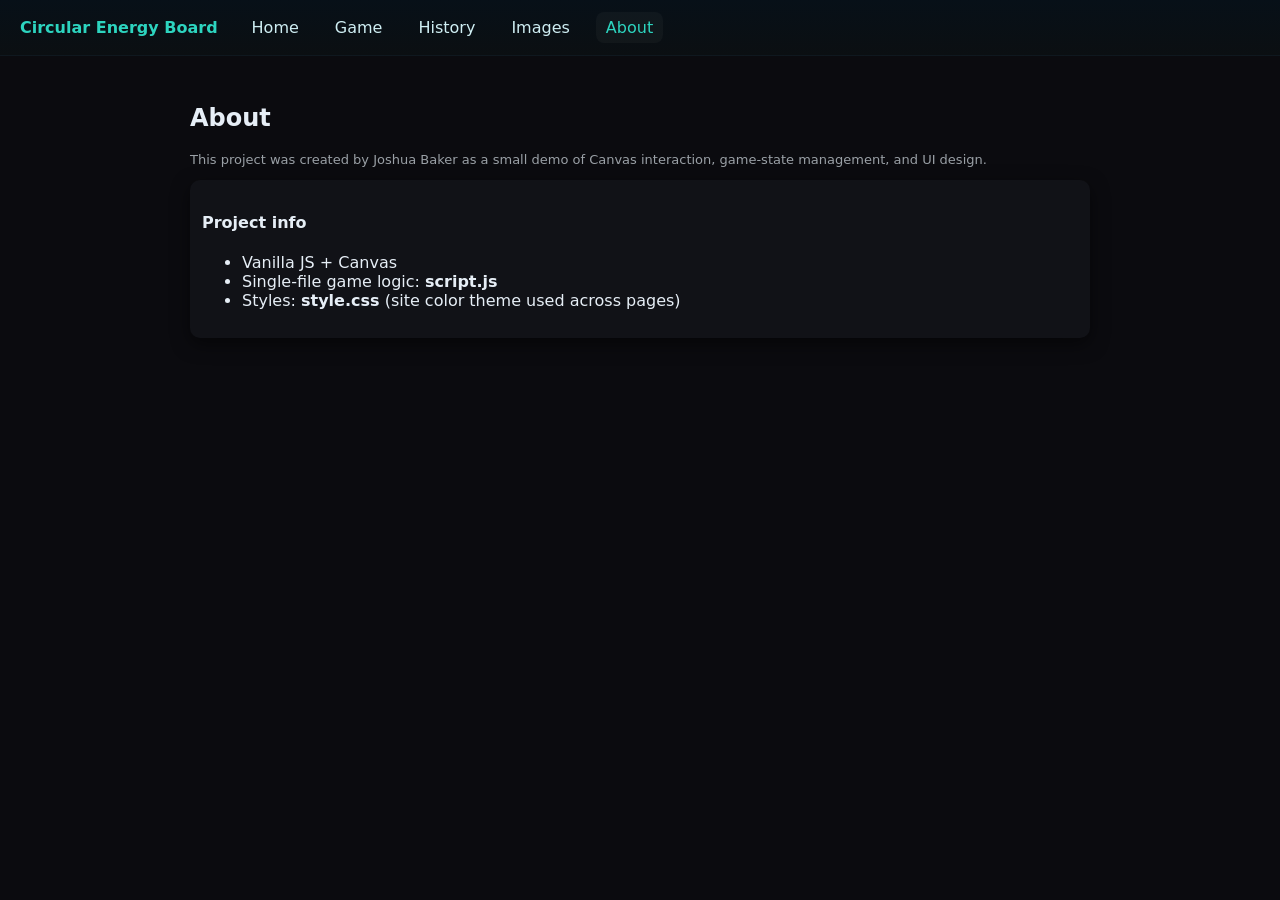
==== about.html @ 1495bdb9 "contentpage update +4 pages" ====
<!doctype html>
<html lang="en">
<head>
  <meta charset="utf-8" />
  <meta name="viewport" content="width=device-width,initial-scale=1" />
  <title>About — Circular Energy Board</title>
  <meta name="description" content="About the Circular Energy Board project and author information.">
  <link rel="stylesheet" href="style.css" />
</head>
<body>
  <div class="topnav">
    <div class="brand">Circular Energy Board</div>
    <a href="index.html">Home</a>
    <a href="game.html">Game</a>
    <a href="game_history.html">History</a>
    <a href="images.html">Images</a>
    <a href="about.html" class="active">About</a>
  </div>

  <div style="padding:28px; max-width:900px; margin:0 auto;">
    <h2>About</h2>
    <p class="muted">This project was created by Joshua Baker as a small demo of Canvas interaction, game-state management, and UI design.</p>
    <div class="card" style="margin-top:12px">
      <h4>Project info</h4>
      <ul>
        <li>Vanilla JS + Canvas</li>
        <li>Single-file game logic: <strong>script.js</strong></li>
        <li>Styles: <strong>style.css</strong> (site color theme used across pages)</li>
      </ul>
    </div>
  </div>
</body>
</html>
---- style.css ----
:root {
  --bg: #0b0b0f;
  --panel: #111217;
  --accent: #2dd4bf;
  --muted: #9aa0a6;
}
html,body{height:100%;margin:0;background:var(--bg);color:#e6eef6;font-family:Inter,Segoe UI,Roboto,system-ui,-apple-system,"Helvetica Neue",Arial;}
.wrap { display:flex; flex-direction:row; gap:20px; padding:20px; box-sizing:border-box; height:100%; }
.left { width:760px; display:flex; flex-direction:column; gap:12px; align-items:center; }
canvas { background: radial-gradient(circle at 40% 30%, rgba(255,255,255,0.02), transparent 30%), linear-gradient(180deg,#0b0b0f,#0f1220); border-radius:12px; box-shadow: 0 8px 30px rgba(0,0,0,0.6); }
.boardBox { padding:18px; background:linear-gradient(180deg,#0f1220,#0b0b0f); border-radius:14px; }
.right { flex:1; min-width:300px; display:flex; flex-direction:column; gap:12px; }
.card { background:var(--panel); padding:12px; border-radius:10px; box-shadow: 0 6px 18px rgba(0,0,0,0.5); }
.energyRow { display:flex; gap:8px; align-items:center; justify-content:space-between; }
.playerLabel { display:flex; gap:8px; align-items:center; }
.dot { width:14px; height:14px; border-radius:50%; border:1px solid rgba(255,255,255,0.12); }
.whiteDot { background: #fff; }
.blackDot { background: #000; }
.bar { width:180px; height:14px; border-radius:8px; background:rgba(255,255,255,0.06); overflow:hidden; border:1px solid rgba(255,255,255,0.03); }
.barFill { height:100%; width:0%; background: linear-gradient(90deg,#7dd3fc,#60a5fa); transition:width 300ms ease; }
.controls { display:flex; flex-direction:column; gap:8px; }
.row { display:flex; gap:8px; align-items:center; }
input[type="range"] { width:100%; }
button { background:var(--accent); color:#04201f; border:0; padding:8px 12px; border-radius:8px; font-weight:600; cursor:pointer; }
.muted { color:var(--muted); font-size:13px; }
.small { font-size:13px; color:#cfeef3; }
.legend { display:flex; gap:10px; align-items:center; margin-top:6px; }
.legend .item { display:flex; gap:6px; align-items:center; font-size:13px; color:var(--muted); }
.footer { margin-top:auto; font-size:12px; color:var(--muted); text-align:center; }
/* navbar */
.topnav { display:flex; gap:16px; align-items:center; padding:12px 20px; background:linear-gradient(180deg,#071018,#0b0f12); border-bottom:1px solid rgba(255,255,255,0.03); }
.topnav .brand { font-weight:800; color:var(--accent); margin-right:8px; }
.topnav a { color:#cfeef3; text-decoration:none; padding:6px 10px; border-radius:8px; }
.topnav a.active, .topnav a:hover { background:rgba(255,255,255,0.03); color:var(--accent); }
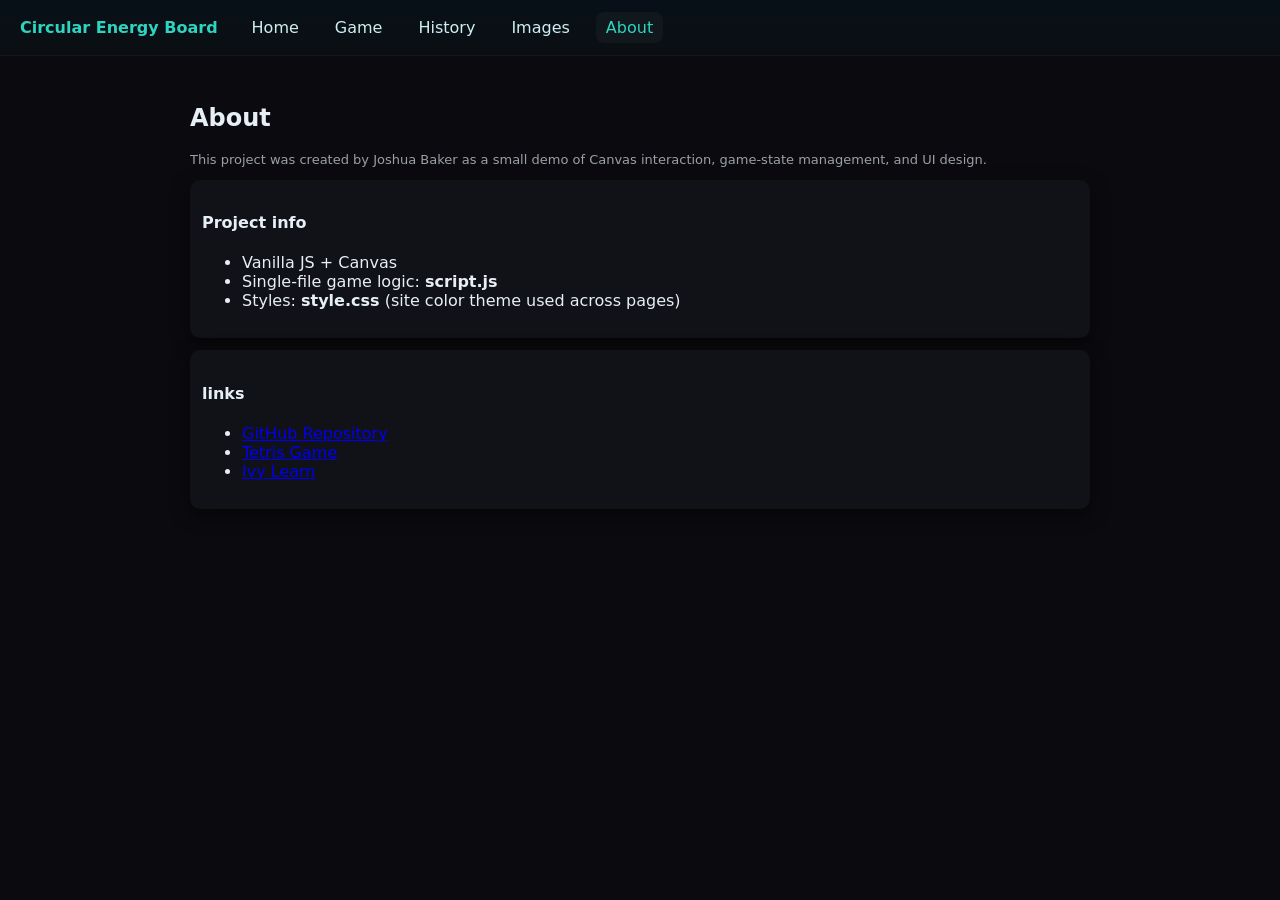
==== commit 472c76b0: "content update 2" ====
--- a/about.html
+++ b/about.html
@@ -28,6 +28,14 @@
         <li>Styles: <strong>style.css</strong> (site color theme used across pages)</li>
       </ul>
     </div>
+    <div class="card" style="margin-top:12px">
+      <h4>links</h4>
+      <ul>
+        <li><a href="https://github.com/jbaker454/SDEV-153" target="_blank">GitHub Repository</a></li>
+        <li><a href="https://github.com/jbaker454/Tetris_Project-JB" target="_blank">Tetris Game</a></li>
+        <li><a href="https://my.ivytech.edu/myivy" target="_blank">Ivy Learn</a></li>
+      </ul>
+    </div>
   </div>
 </body>
 </html>
